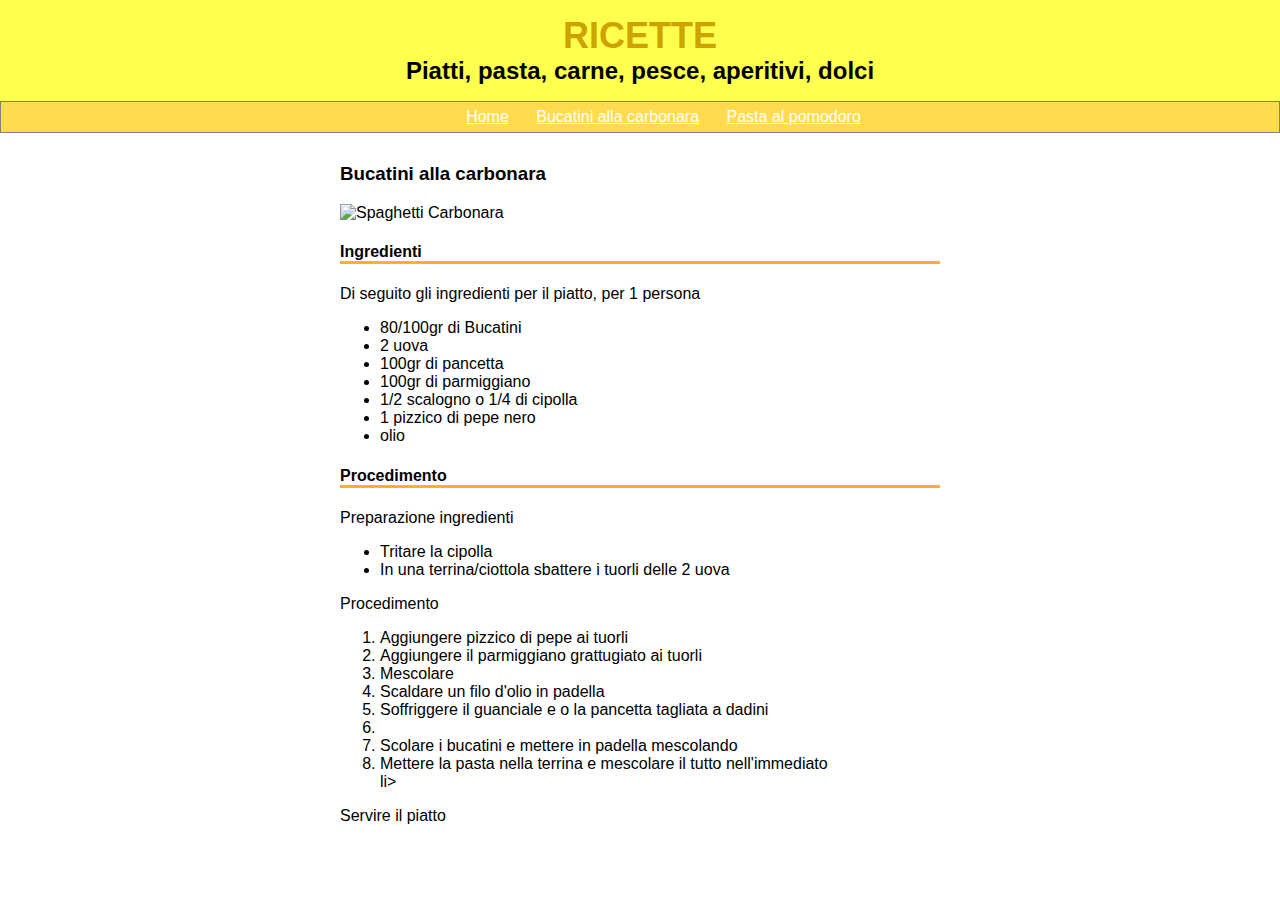
==== carbonara.html @ 96b73992 "Update carbonara.html" ====
<!DOCTYPE html>
<html>
	<head>
	  <title>Ricette Italiane</title>
	  <link rel="stylesheet" type="text/css" href="/main.css">
	</head>	
	<body>
	   <div id="header">
	   	<a href="index.html" id="head">    
		 <h1>Ricette </h1>
		 <h2>Piatti, pasta, carne, pesce, aperitivi, dolci</h2>
		 <ul id="nav">
		 	<li><a href="Index.html">Home</a></li>	
		 	<li><a href="Carbonara.html">Bucatini alla carbonara</a></li>
			<li><a href="pomodoro.html">Pasta al pomodoro</a></li>
		 </ul>
		</a>
	   </div> 
	   <div id="content">	
		 <h3>Bucatini alla carbonara</h3>
		   <img src="immagini\spaghetti-carbonara.jpg" alt="Spaghetti Carbonara">
		 <h4>Ingredienti</h4>
		<p>Di seguito gli ingredienti per il piatto, per 1 persona</p>
		<ul>
			<li>80/100gr di Bucatini</li>
			<li>2 uova</li>
			<li>100gr di pancetta</li>
			<li>100gr di parmiggiano</li>
			<li>1/2 scalogno 
			    o 1/4 di cipolla</li>
			<li>1 pizzico di pepe nero</li>
			<li>olio</li>
		</ul>
		<h4>Procedimento</h4>
		<p>Preparazione ingredienti</p>
		<ul>
			<li>Tritare la cipolla</li>
			<li>In una terrina/ciottola sbattere i tuorli delle 2 uova</li>
		</ul>
		<p>Procedimento</p>
	<!-- <ul/>  -->
	 	<ol>
	 		
	 		<li>Aggiungere pizzico di pepe ai tuorli</li>
	 		<li>Aggiungere il parmiggiano grattugiato ai tuorli</li>
	 		<li>Mescolare</li> 
			<li>Scaldare un filo d'olio in padella
			<li>Soffriggere il guanciale e o la pancetta tagliata a dadini</li>
			<li>
			<li>Scolare i bucatini e mettere in padella mescolando</li>
			<li>Mettere la pasta nella terrina e mescolare il tutto nell'immediato</li>li>
		 </ol>
		 <p>Servire il piatto</p>
	  </div>
	</body>
</html>
---- main.css ----
/* ******************* GENERAL *************** */

body { 
		font-family: Corbel,Arial, sans-serif; 
		margin: 0;    /* margine sinistro su tutti i tag */
}




/*a { 					
/* attributo a ovunque presente es: elenchi;*/
/*		color: #000000;
		text-decoration: none;
} */

/* ******************** HEADER ************** */

#head { 					
/* attributo a ovunque presente es: elenchi;*/
 		color: #000000;
		text-decoration: none;
} 



#header { 
	background-color: #ffff4d; 
	color: #cca300;
	/* #ffff4d; 
	/*#ffff1a; 
	 #ffcc00 
	/*#ffad33; */

}

h1 { 
		font-size: 36px;
		/*padding: 30px 40px 5px 10px; */
		margin: 0; 
		text-align: center;
		padding:  15px 0 0 0 ;
		color: #cca300;
		text-transform: uppercase;
		
}

h1 a { 
	text-decoration: none;
 }

h2 {
	text-align: center;
	margin:  0;
}


#nav {				/* per menu navigazione */
		background-color: #ffdb4d;
		/*cc6600; */
		border: 1px grey solid;
		text-align: center;
		list-style-type: none;    /*toglie puntini da UL*/

}


#nav  li{				/* per menu navigazione */
		   display: inline-block;
		   text-align: center;
		   padding: 6px 8px 6px 15px;
		   
}


#nav li a { 
	color:  #ffffff;
	
}

       /* pseudo class */
#nav li:hover{ 
			background-color: #e6b800; }

/* ******************* CONTENT ************** */

#content {
	width: 600px ;
	margin: 30px auto;

}

#content h4 { 
	border-bottom: #ffad33 solid 3px ;      /* per linea al di sotto */ 
}
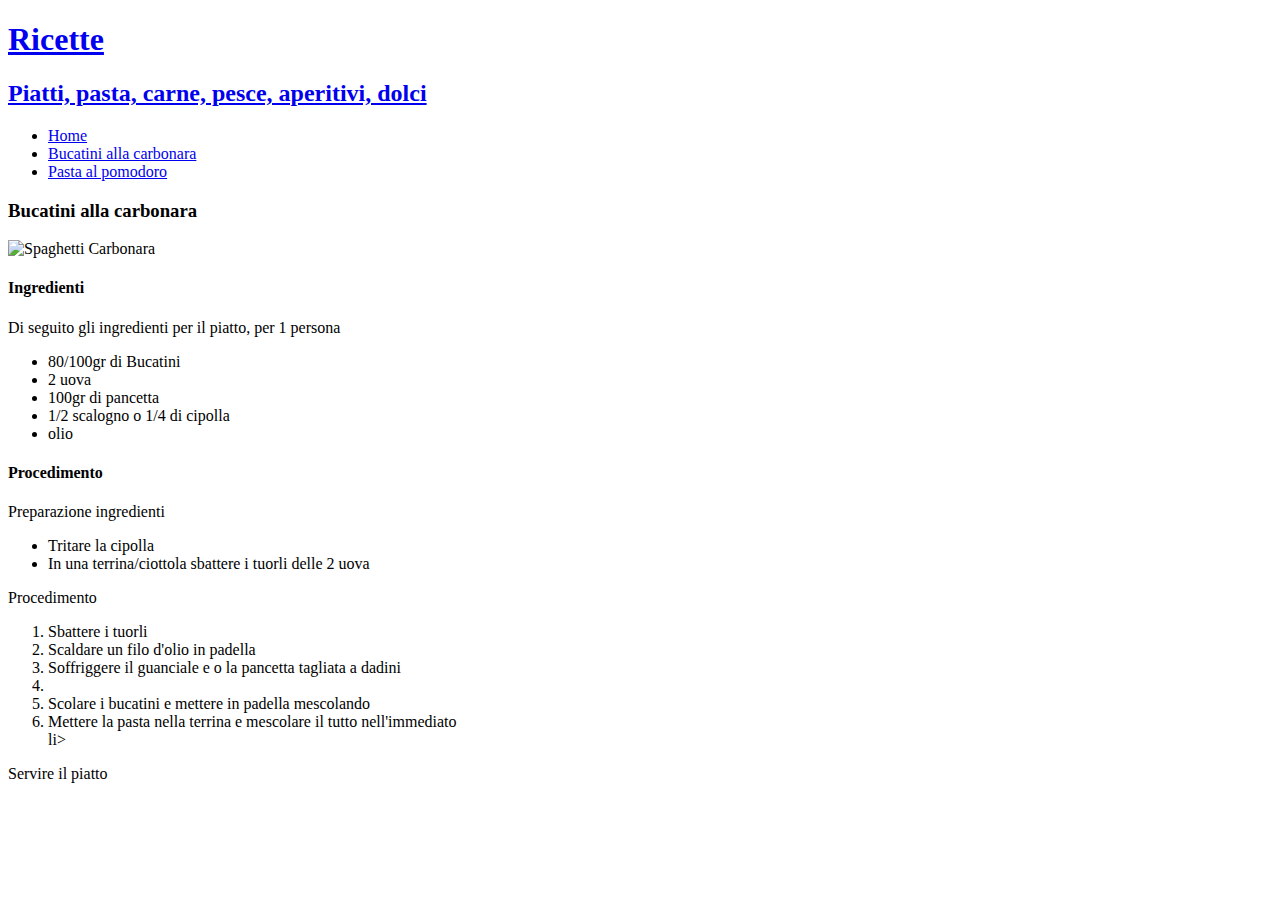
==== commit 29028bab: "Add files via upload" ====
--- a/carbonara.html
+++ b/carbonara.html
@@ -2,7 +2,7 @@
 <html>
 	<head>
 	  <title>Ricette Italiane</title>
-	  <link rel="stylesheet" type="text/css" href="/main.css">
+	  <link rel="stylesheet" type="text/css" href="style/main.css">
 	</head>	
 	<body>
 	   <div id="header">
@@ -25,10 +25,8 @@
 			<li>80/100gr di Bucatini</li>
 			<li>2 uova</li>
 			<li>100gr di pancetta</li>
-			<li>100gr di parmiggiano</li>
 			<li>1/2 scalogno 
 			    o 1/4 di cipolla</li>
-			<li>1 pizzico di pepe nero</li>
 			<li>olio</li>
 		</ul>
 		<h4>Procedimento</h4>
@@ -41,9 +39,7 @@
 	<!-- <ul/>  -->
 	 	<ol>
 	 		
-	 		<li>Aggiungere pizzico di pepe ai tuorli</li>
-	 		<li>Aggiungere il parmiggiano grattugiato ai tuorli</li>
-	 		<li>Mescolare</li> 
+	 		<li>Sbattere i tuorli</li>
 			<li>Scaldare un filo d'olio in padella
 			<li>Soffriggere il guanciale e o la pancetta tagliata a dadini</li>
 			<li>
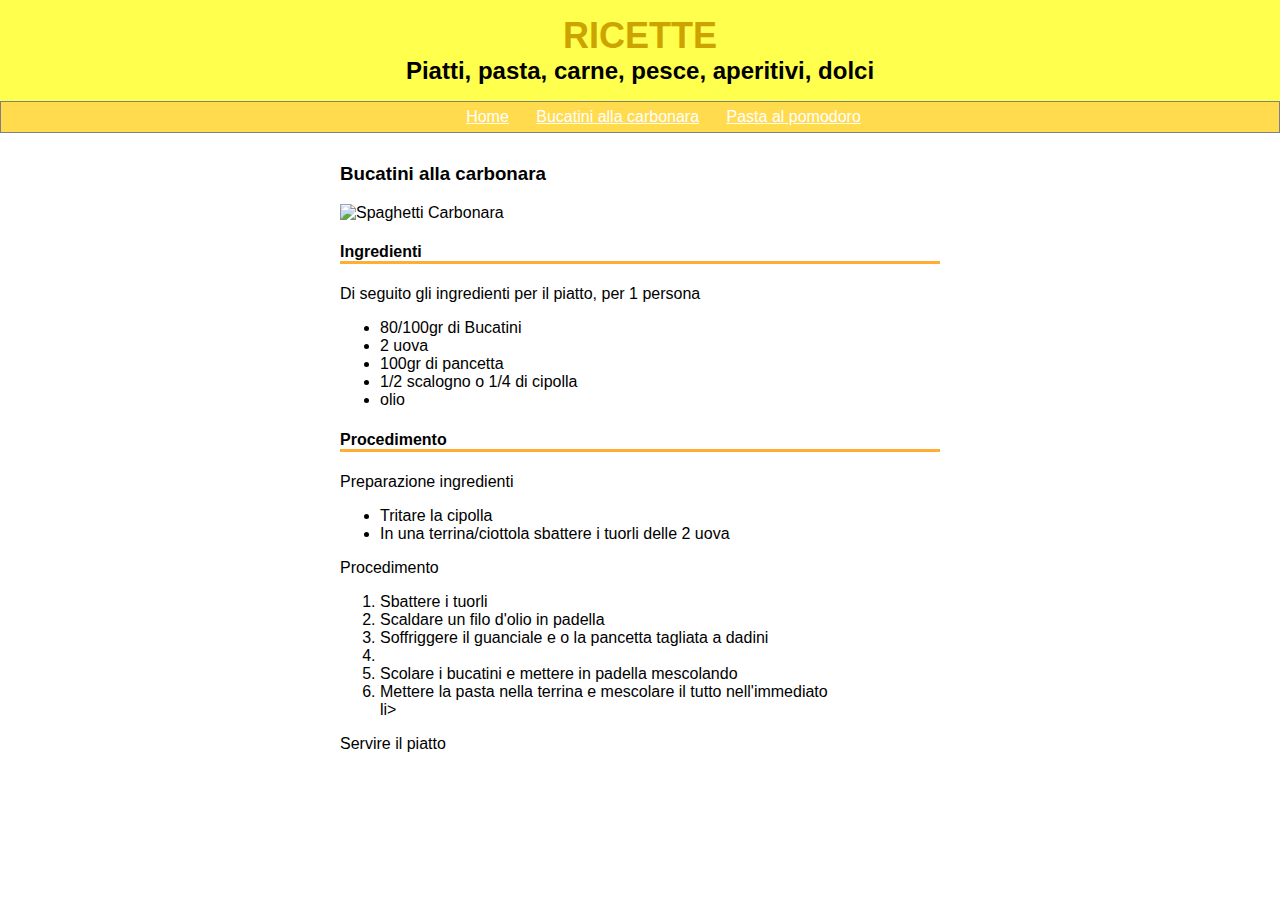
==== commit fcd90efb: "Update carbonara.html" ====
--- a/carbonara.html
+++ b/carbonara.html
@@ -1,8 +1,8 @@
 <!DOCTYPE html>
 <html>
 	<head>
-	  <title>Ricette Italiane</title>
-	  <link rel="stylesheet" type="text/css" href="style/main.css">
+	  <title>Ricette Cucina S</title>
+	  <link rel="stylesheet" type="text/css" href="main.css">
 	</head>	
 	<body>
 	   <div id="header">
@@ -10,8 +10,8 @@
 		 <h1>Ricette </h1>
 		 <h2>Piatti, pasta, carne, pesce, aperitivi, dolci</h2>
 		 <ul id="nav">
-		 	<li><a href="Index.html">Home</a></li>	
-		 	<li><a href="Carbonara.html">Bucatini alla carbonara</a></li>
+		 	<li><a href="index.html">Home</a></li>	
+		 	<li><a href="carbonara.html">Bucatini alla carbonara</a></li>
 			<li><a href="pomodoro.html">Pasta al pomodoro</a></li>
 		 </ul>
 		</a>
--- a/main.css
+++ b/main.css
@@ -0,0 +1,101 @@
+/* ******************* GENERAL *************** */
+
+body { 
+		font-family: Corbel,Arial, sans-serif; 
+		margin: 0;    /* margine sinistro su tutti i tag */
+}
+
+
+
+
+/*a { 					
+/* attributo a ovunque presente es: elenchi;*/
+/*		color: #000000;
+		text-decoration: none;
+} */
+
+/* ******************** HEADER ************** */
+
+#head { 					
+/* attributo a ovunque presente es: elenchi;*/
+ 		color: #000000;
+		text-decoration: none;
+} 
+
+
+
+#header { 
+	background-color: #ffff4d; 
+	color: #cca300;
+	/* #ffff4d; 
+	/*#ffff1a; 
+	 #ffcc00 
+	/*#ffad33; */
+
+}
+
+h1 { 
+		font-size: 36px;
+		/*padding: 30px 40px 5px 10px; */
+		margin: 0; 
+		text-align: center;
+		padding:  15px 0 0 0 ;
+		color: #cca300;
+		text-transform: uppercase;
+		
+}
+
+h1 a { 
+	text-decoration: none;
+ }
+
+h2 {
+	text-align: center;
+	margin:  0;
+}
+
+
+#nav {				/* per menu navigazione */
+		background-color: #ffdb4d;
+		/*cc6600; */
+		border: 1px grey solid;
+		text-align: center;
+		list-style-type: none;    /*toglie puntini da UL*/
+
+}
+
+
+#nav  li{				/* per menu navigazione */
+		   display: inline-block;
+		   text-align: center;
+		   padding: 6px 8px 6px 15px;
+		   
+}
+
+
+#nav li a { 
+	color:  #ffffff;
+	
+}
+
+       /* pseudo class */
+#nav li:hover{ 
+			background-color: #e6b800; }
+
+/* ******************* CONTENT ************** */
+
+#content {
+	width: 600px ;
+	margin: 30px auto;
+
+}
+
+#content h4 { 
+	border-bottom: #ffad33 solid 3px ;      /* per linea al di sotto */ 
+}     
+ 
+
+
+
+
+
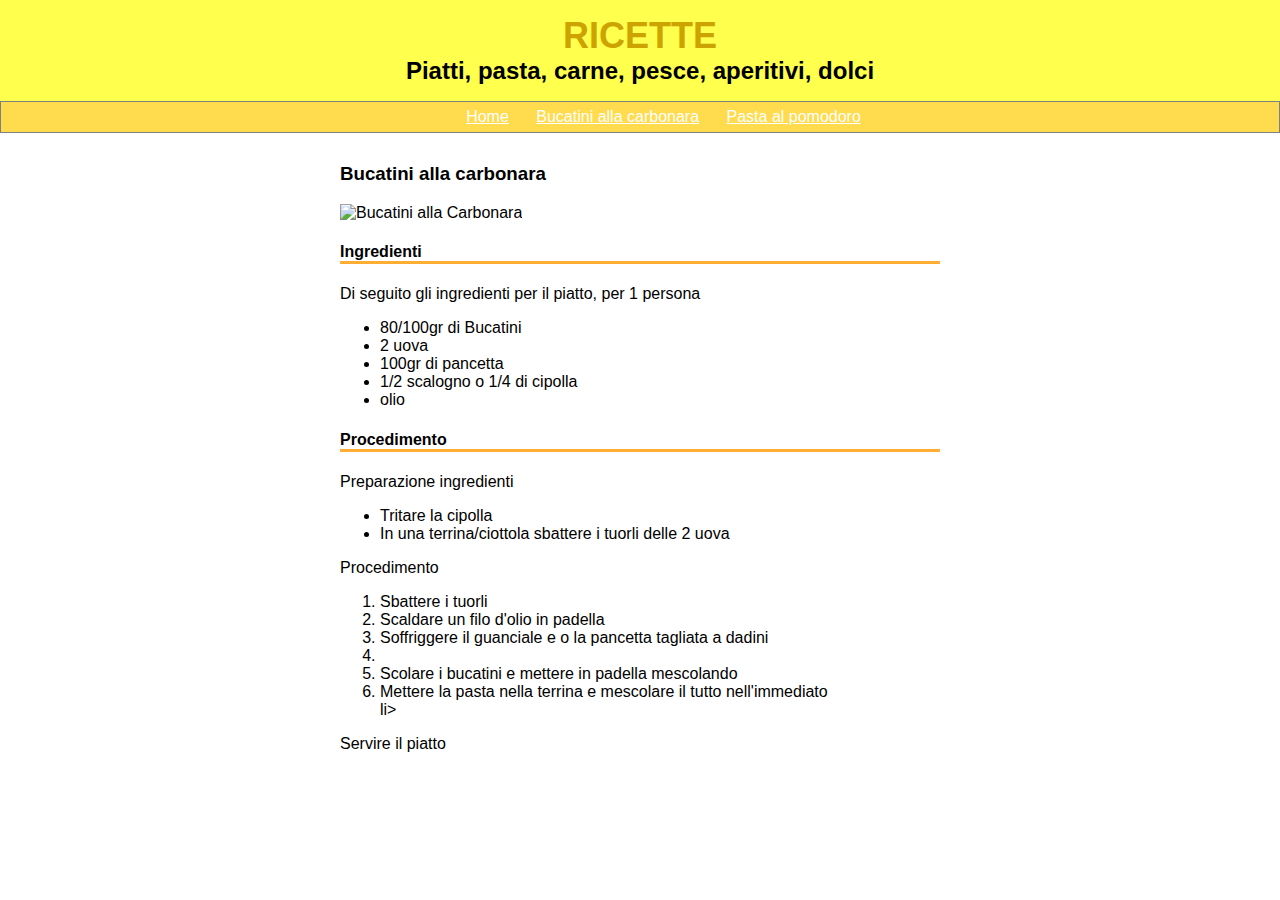
==== commit 7ec86ea4: "Update carbonara.html" ====
--- a/carbonara.html
+++ b/carbonara.html
@@ -18,7 +18,7 @@
 	   </div> 
 	   <div id="content">	
 		 <h3>Bucatini alla carbonara</h3>
-		   <img src="immagini\spaghetti-carbonara.jpg" alt="Spaghetti Carbonara">
+		   <img src="immagini\bucatini-carbonara.jpg" alt="Bucatini alla Carbonara">
 		 <h4>Ingredienti</h4>
 		<p>Di seguito gli ingredienti per il piatto, per 1 persona</p>
 		<ul>
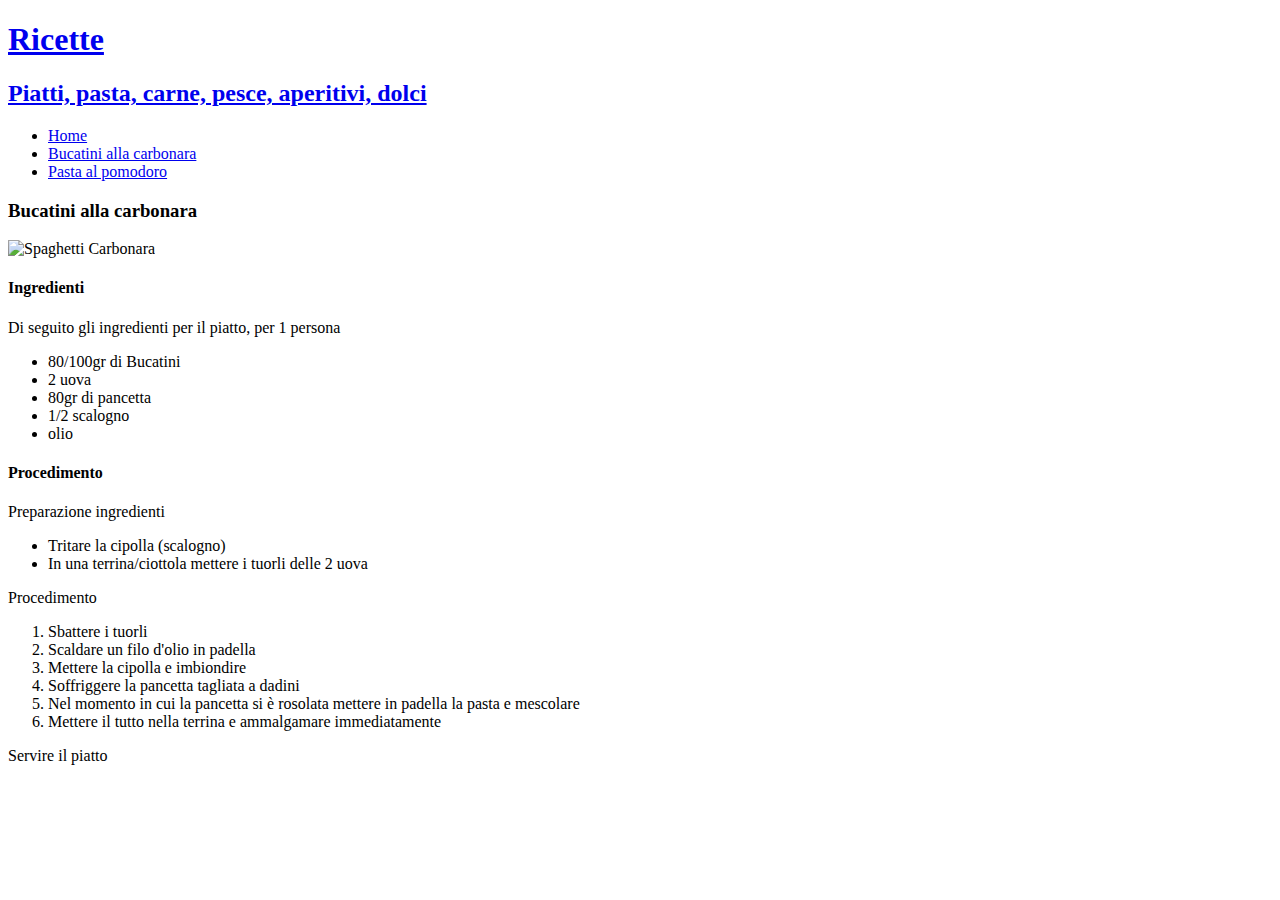
==== commit c3287683: "Add files via upload" ====
--- a/carbonara.html
+++ b/carbonara.html
@@ -1,8 +1,8 @@
 <!DOCTYPE html>
 <html>
 	<head>
-	  <title>Ricette Cucina S</title>
-	  <link rel="stylesheet" type="text/css" href="main.css">
+	  <title>Ricette Italiane</title>
+	  <link rel="stylesheet" type="text/css" href="style/main.css">
 	</head>	
 	<body>
 	   <div id="header">
@@ -10,41 +10,40 @@
 		 <h1>Ricette </h1>
 		 <h2>Piatti, pasta, carne, pesce, aperitivi, dolci</h2>
 		 <ul id="nav">
-		 	<li><a href="index.html">Home</a></li>	
-		 	<li><a href="carbonara.html">Bucatini alla carbonara</a></li>
+		 	<li><a href="Index.html">Home</a></li>	
+		 	<li><a href="Carbonara.html">Bucatini alla carbonara</a></li>
 			<li><a href="pomodoro.html">Pasta al pomodoro</a></li>
 		 </ul>
 		</a>
 	   </div> 
 	   <div id="content">	
 		 <h3>Bucatini alla carbonara</h3>
-		   <img src="immagini\bucatini-carbonara.jpg" alt="Bucatini alla Carbonara">
+		   <img src="immagini\spaghetti-carbonara.jpg" alt="Spaghetti Carbonara">
 		 <h4>Ingredienti</h4>
 		<p>Di seguito gli ingredienti per il piatto, per 1 persona</p>
 		<ul>
 			<li>80/100gr di Bucatini</li>
 			<li>2 uova</li>
-			<li>100gr di pancetta</li>
-			<li>1/2 scalogno 
-			    o 1/4 di cipolla</li>
+			<li>80gr di pancetta</li>
+			<li>1/2 scalogno</li>
 			<li>olio</li>
 		</ul>
 		<h4>Procedimento</h4>
 		<p>Preparazione ingredienti</p>
 		<ul>
-			<li>Tritare la cipolla</li>
-			<li>In una terrina/ciottola sbattere i tuorli delle 2 uova</li>
+			<li>Tritare la cipolla (scalogno)</li>
+			<li>In una terrina/ciottola mettere i tuorli delle 2 uova</li>
 		</ul>
 		<p>Procedimento</p>
 	<!-- <ul/>  -->
 	 	<ol>
 	 		
 	 		<li>Sbattere i tuorli</li>
-			<li>Scaldare un filo d'olio in padella
-			<li>Soffriggere il guanciale e o la pancetta tagliata a dadini</li>
-			<li>
-			<li>Scolare i bucatini e mettere in padella mescolando</li>
-			<li>Mettere la pasta nella terrina e mescolare il tutto nell'immediato</li>li>
+			<li>Scaldare un filo d'olio in padella</li>
+			<li>Mettere la cipolla e imbiondire</li>
+			<li>Soffriggere la pancetta tagliata a dadini</li>
+			<li>Nel momento in cui la pancetta si è rosolata mettere in padella la pasta e mescolare</li>
+			<li>Mettere il tutto nella terrina e ammalgamare immediatamente</li>
 		 </ol>
 		 <p>Servire il piatto</p>
 	  </div>
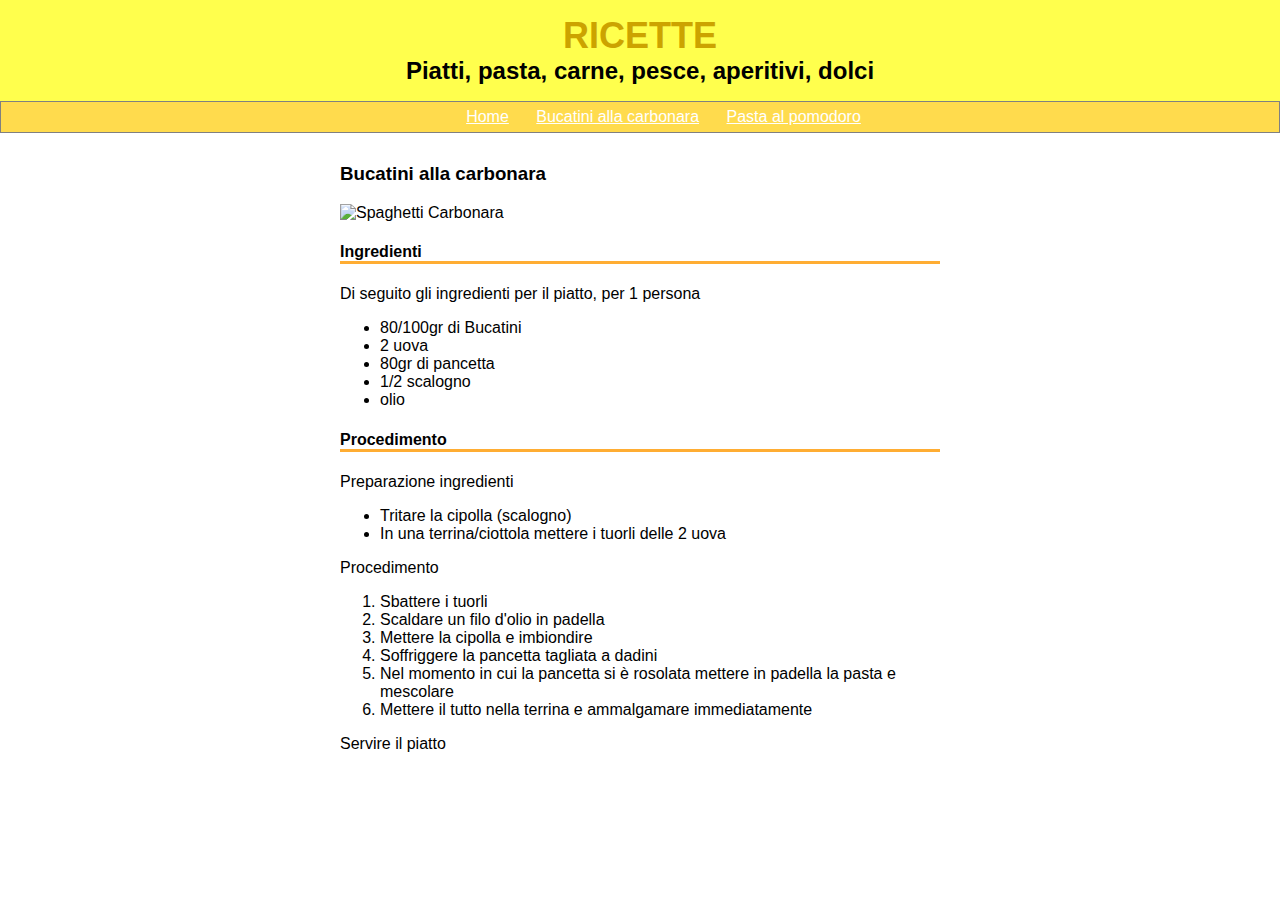
==== commit 5fe3431c: "Update carbonara.html" ====
--- a/carbonara.html
+++ b/carbonara.html
@@ -2,7 +2,7 @@
 <html>
 	<head>
 	  <title>Ricette Italiane</title>
-	  <link rel="stylesheet" type="text/css" href="style/main.css">
+	  <link rel="stylesheet" type="text/css" href="main.css">
 	</head>	
 	<body>
 	   <div id="header">
@@ -10,15 +10,15 @@
 		 <h1>Ricette </h1>
 		 <h2>Piatti, pasta, carne, pesce, aperitivi, dolci</h2>
 		 <ul id="nav">
-		 	<li><a href="Index.html">Home</a></li>	
-		 	<li><a href="Carbonara.html">Bucatini alla carbonara</a></li>
+		 	<li><a href="index.html">Home</a></li>	
+		 	<li><a href="carbonara.html">Bucatini alla carbonara</a></li>
 			<li><a href="pomodoro.html">Pasta al pomodoro</a></li>
 		 </ul>
 		</a>
 	   </div> 
 	   <div id="content">	
 		 <h3>Bucatini alla carbonara</h3>
-		   <img src="immagini\spaghetti-carbonara.jpg" alt="Spaghetti Carbonara">
+		   <img src="spaghetti-carbonara.jpg" alt="Spaghetti Carbonara">
 		 <h4>Ingredienti</h4>
 		<p>Di seguito gli ingredienti per il piatto, per 1 persona</p>
 		<ul>
--- a/main.css
+++ b/main.css
@@ -0,0 +1,101 @@
+/* ******************* GENERAL *************** */
+
+body { 
+		font-family: Corbel,Arial, sans-serif; 
+		margin: 0;    /* margine sinistro su tutti i tag */
+}
+
+
+
+
+/*a { 					
+/* attributo a ovunque presente es: elenchi;*/
+/*		color: #000000;
+		text-decoration: none;
+} */
+
+/* ******************** HEADER ************** */
+
+#head { 					
+/* attributo a ovunque presente es: elenchi;*/
+ 		color: #000000;
+		text-decoration: none;
+} 
+
+
+
+#header { 
+	background-color: #ffff4d; 
+	color: #cca300;
+	/* #ffff4d; 
+	/*#ffff1a; 
+	 #ffcc00 
+	/*#ffad33; */
+
+}
+
+h1 { 
+		font-size: 36px;
+		/*padding: 30px 40px 5px 10px; */
+		margin: 0; 
+		text-align: center;
+		padding:  15px 0 0 0 ;
+		color: #cca300;
+		text-transform: uppercase;
+		
+}
+
+h1 a { 
+	text-decoration: none;
+ }
+
+h2 {
+	text-align: center;
+	margin:  0;
+}
+
+
+#nav {				/* per menu navigazione */
+		background-color: #ffdb4d;
+		/*cc6600; */
+		border: 1px grey solid;
+		text-align: center;
+		list-style-type: none;    /*toglie puntini da UL*/
+
+}
+
+
+#nav  li{				/* per menu navigazione */
+		   display: inline-block;
+		   text-align: center;
+		   padding: 6px 8px 6px 15px;
+		   
+}
+
+
+#nav li a { 
+	color:  #ffffff;
+	
+}
+
+       /* pseudo class */
+#nav li:hover{ 
+			background-color: #e6b800; }
+
+/* ******************* CONTENT ************** */
+
+#content {
+	width: 600px ;
+	margin: 30px auto;
+
+}
+
+#content h4 { 
+	border-bottom: #ffad33 solid 3px ;      /* per linea al di sotto */ 
+}     
+ 
+
+
+
+
+
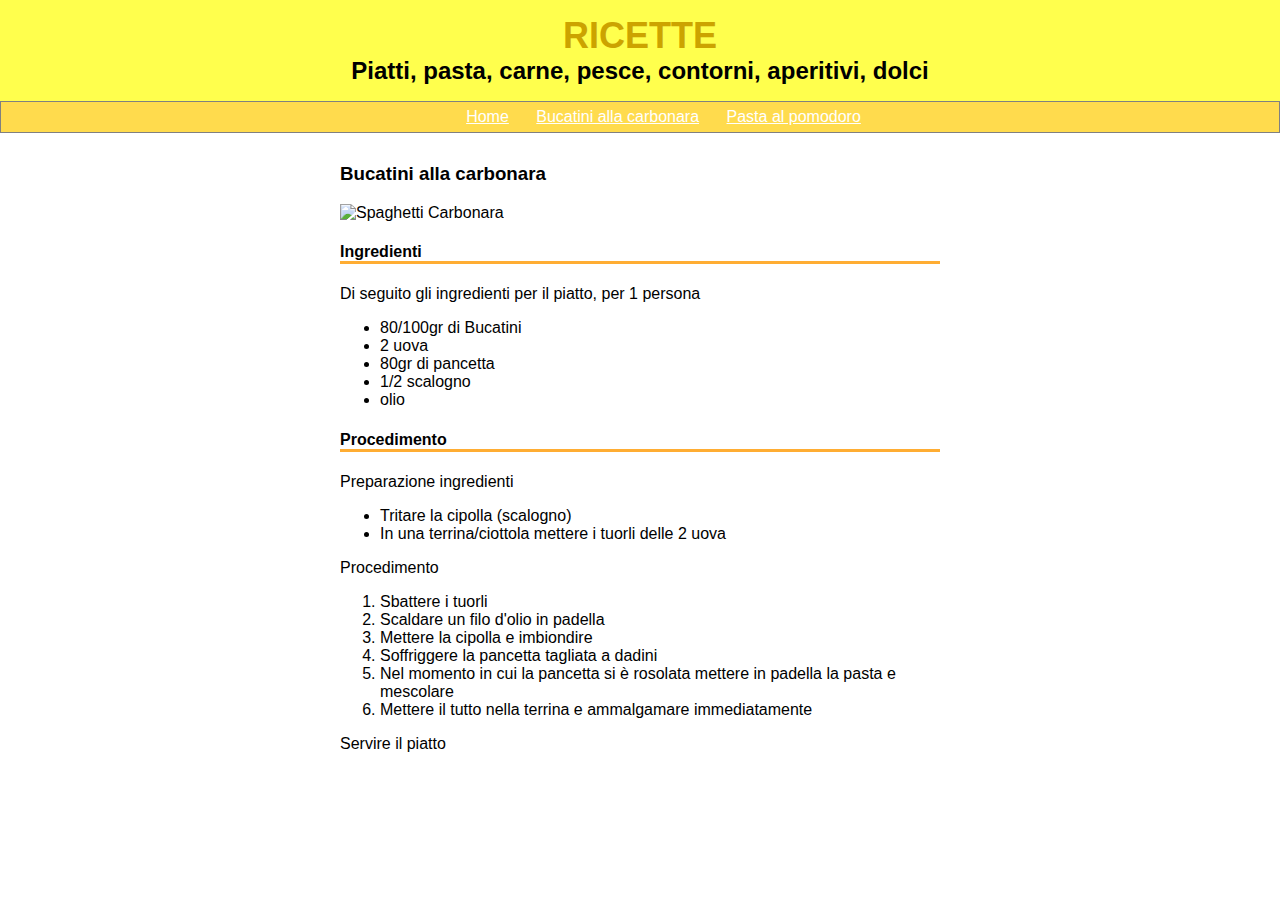
==== commit d5020168: "Update carbonara.html" ====
--- a/carbonara.html
+++ b/carbonara.html
@@ -8,7 +8,7 @@
 	   <div id="header">
 	   	<a href="index.html" id="head">    
 		 <h1>Ricette </h1>
-		 <h2>Piatti, pasta, carne, pesce, aperitivi, dolci</h2>
+		 <h2>Piatti, pasta, carne, pesce, contorni, aperitivi, dolci</h2>
 		 <ul id="nav">
 		 	<li><a href="index.html">Home</a></li>	
 		 	<li><a href="carbonara.html">Bucatini alla carbonara</a></li>
